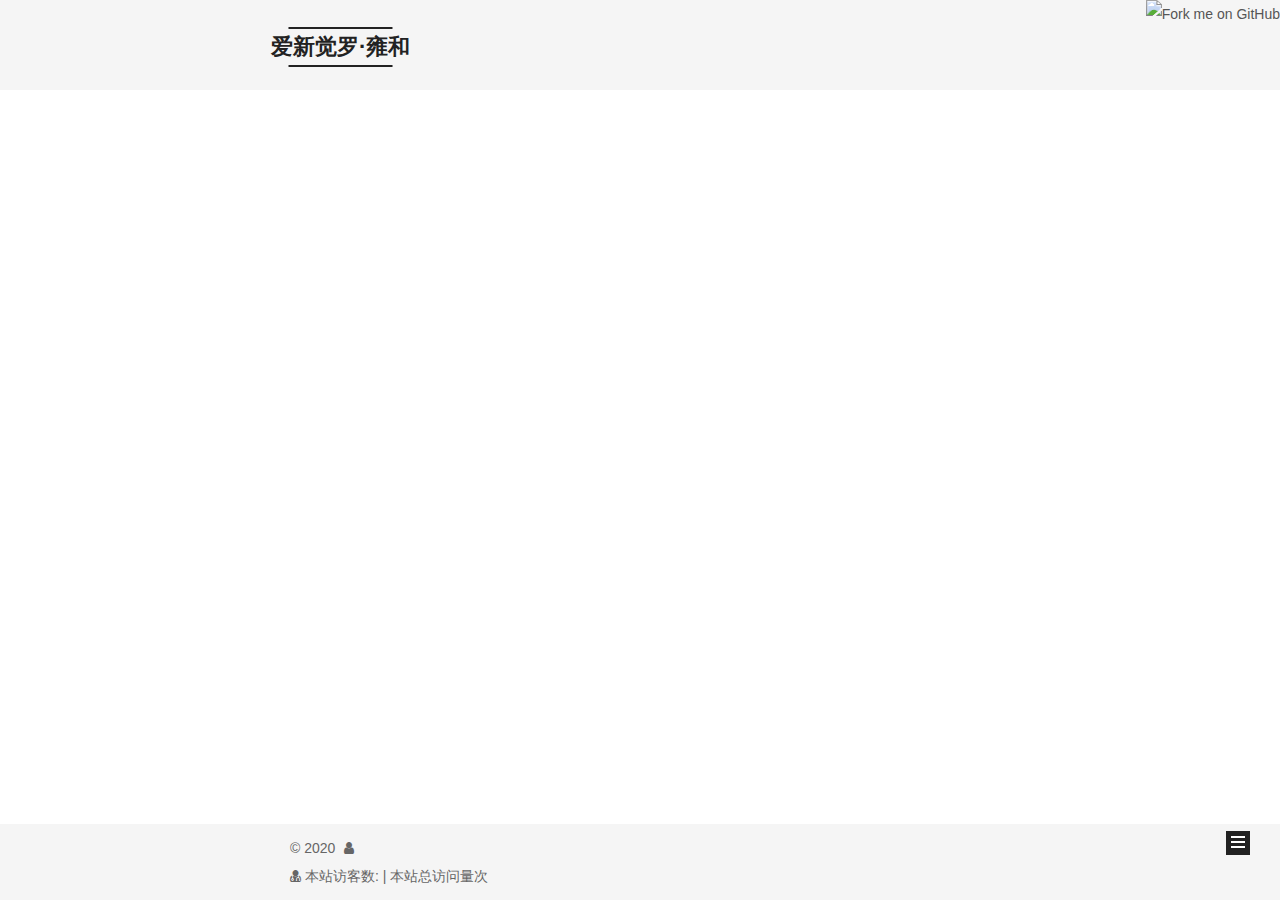
==== index.html @ 2c48d289 "Site updated: 2020-09-15 01:09:31" ====
<!DOCTYPE html>



  


<html class="theme-next mist use-motion" lang="zh-Hans">
<head>
  <meta charset="UTF-8"/>
<meta http-equiv="X-UA-Compatible" content="IE=edge" />
<meta name="viewport" content="width=device-width, initial-scale=1, maximum-scale=1"/>
<meta name="theme-color" content="#222">

<script src="//cdn.bootcss.com/pace/1.0.2/pace.min.js"></script>
<link href="//cdn.bootcss.com/pace/1.0.2/themes/pink/pace-theme-flash.css" rel="stylesheet">
<style>
    .pace .pace-progress {
        background: #1E92FB; /*进度条颜色*/
        height: 3px;
    }
    .pace .pace-progress-inner {
         box-shadow: 0 0 10px #1E92FB, 0 0 5px     #1E92FB; /*阴影颜色*/
    }
    .pace .pace-activity {
        border-top-color: #1E92FB;    /*上边框颜色*/
        border-left-color: #1E92FB;    /*左边框颜色*/
    }
</style>
<script>
    (function(){
        if(''){
            if (prompt('请输入文章密码') !== ''){
                alert('密码错误！');
                history.back();
            }
        }
    })();
</script>


  
  
    
    
  <script src="/lib/pace/pace.min.js?v=1.0.2"></script>
  <link href="/lib/pace/pace-theme-minimal.min.css?v=1.0.2" rel="stylesheet">







<meta http-equiv="Cache-Control" content="no-transform" />
<meta http-equiv="Cache-Control" content="no-siteapp" />















  <script>
  (function(i,s,o,g,r,a,m){i["DaoVoiceObject"]=r;i[r]=i[r]||function(){(i[r].q=i[r].q||[]).push(arguments)},i[r].l=1*new Date();a=s.createElement(o),m=s.getElementsByTagName(o)[0];a.async=1;a.src=g;a.charset="utf-8";m.parentNode.insertBefore(a,m)})(window,document,"script",('https:' == document.location.protocol ? 'https:' : 'http:') + "//widget.daovoice.io/widget/0f81ff2f.js","daovoice")
  daovoice('init', {
      app_id: ""
    });
  daovoice('update');
  </script>



  
  
  <link href="/lib/fancybox/source/jquery.fancybox.css?v=2.1.5" rel="stylesheet" type="text/css" />







<link href="/lib/font-awesome/css/font-awesome.min.css?v=4.6.2" rel="stylesheet" type="text/css" />

<link href="/css/main.css?v=5.1.4" rel="stylesheet" type="text/css" />


  <link rel="apple-touch-icon" sizes="180x180" href="/images/apple-touch-icon-next.png?v=5.1.4">


  <link rel="icon" type="image/png" sizes="32x32" href="/images/favicon-32x32-next.png?v=5.1.4">


  <link rel="icon" type="image/png" sizes="16x16" href="/images/favicon-16x16-next.png?v=5.1.4">


  <link rel="mask-icon" href="/images/logo.svg?v=5.1.4" color="#222">





  <meta name="keywords" content="Hexo, NexT" />





  <link rel="alternate" href="/atom.xml" title="爱新觉罗·雍和" type="application/atom+xml" />






<meta name="description" content="I can be scared, but I cannot be scared off.">
<meta property="og:type" content="website">
<meta property="og:title" content="爱新觉罗·雍和">
<meta property="og:url" content="https://yhpanic.github.io/index.html">
<meta property="og:site_name" content="爱新觉罗·雍和">
<meta property="og:description" content="I can be scared, but I cannot be scared off.">
<meta property="og:locale" content="zh-Hans">
<meta name="twitter:card" content="summary">
<meta name="twitter:title" content="爱新觉罗·雍和">
<meta name="twitter:description" content="I can be scared, but I cannot be scared off.">



<script type="text/javascript" id="hexo.configurations">
  var NexT = window.NexT || {};
  var CONFIG = {
    root: '/',
    scheme: 'Mist',
    version: '5.1.4',
    sidebar: {"position":"left","display":"post","offset":12,"b2t":false,"scrollpercent":false,"onmobile":false},
    fancybox: true,
    tabs: true,
    motion: {"enable":true,"async":false,"transition":{"post_block":"fadeIn","post_header":"slideDownIn","post_body":"slideDownIn","coll_header":"slideLeftIn","sidebar":"slideUpIn"}},
    duoshuo: {
      userId: '0',
      author: '博主'
    },
    algolia: {
      applicationID: '',
      apiKey: '',
      indexName: '',
      hits: {"per_page":10},
      labels: {"input_placeholder":"Search for Posts","hits_empty":"We didn't find any results for the search: ${query}","hits_stats":"${hits} results found in ${time} ms"}
    }
  };
</script>



  <link rel="canonical" href="https://yhpanic.github.io/"/>





  <title>爱新觉罗·雍和</title>
  








</head>

<body itemscope itemtype="http://schema.org/WebPage" lang="zh-Hans">

  
  
    
  

  <div class="container sidebar-position-left 
  page-home">
    <div class="headband"></div>

	<a href="https://github.com/jamesunvin"><img style="position: absolute; top: 0; right: 0; border: 0;" src="https://s3.amazonaws.com/github/ribbons/forkme_right_darkblue_121621.png" alt="Fork me on GitHub"></a>

    <header id="header" class="header" itemscope itemtype="http://schema.org/WPHeader">
      <div class="header-inner"><div class="site-brand-wrapper">
  <div class="site-meta ">
    

    <div class="custom-logo-site-title">
      <a href="/"  class="brand" rel="start">
        <span class="logo-line-before"><i></i></span>
        <span class="site-title">爱新觉罗·雍和</span>
        <span class="logo-line-after"><i></i></span>
      </a>
    </div>
      
        <p class="site-subtitle"></p>
      
  </div>

  <div class="site-nav-toggle">
    <button>
      <span class="btn-bar"></span>
      <span class="btn-bar"></span>
      <span class="btn-bar"></span>
    </button>
  </div>
</div>

<nav class="site-nav">
  

  
    <ul id="menu" class="menu">
      
        
        <li class="menu-item menu-item-home">
          <a href="/" rel="section">
            
              <i class="menu-item-icon fa fa-fw fa-home"></i> <br />
            
            首页
          </a>
        </li>
      
        
        <li class="menu-item menu-item-about">
          <a href="/about-me" rel="section">
            
              <i class="menu-item-icon fa fa-fw fa-user"></i> <br />
            
            关于
          </a>
        </li>
      
        
        <li class="menu-item menu-item-archives">
          <a href="/archives/" rel="section">
            
              <i class="menu-item-icon fa fa-fw fa-archive"></i> <br />
            
            归档
          </a>
        </li>
      

      
    </ul>
  

  
</nav>



 </div>
    </header>

    <main id="main" class="main">
      <div class="main-inner">
        <div class="content-wrap">
          <div id="content" class="content">
            
  <section id="posts" class="posts-expand">
    
      

  

  
  
  

  <article class="post post-type-normal" itemscope itemtype="http://schema.org/Article">
  
  
  
  <div class="post-block">
    <link itemprop="mainEntityOfPage" href="https://yhpanic.github.io/2018/12/14/golang中下划线的意义/">

    <span hidden itemprop="author" itemscope itemtype="http://schema.org/Person">
      <meta itemprop="name" content="">
      <meta itemprop="description" content="">
      <meta itemprop="image" content="/img/avatar.jpg">
    </span>

    <span hidden itemprop="publisher" itemscope itemtype="http://schema.org/Organization">
      <meta itemprop="name" content="爱新觉罗·雍和">
    </span>

    
      <header class="post-header">

        
        
          <h1 class="post-title" itemprop="name headline">
                
                <a class="post-title-link" href="/2018/12/14/golang中下划线的意义/" itemprop="url">golang中下划线的意义</a></h1>
        

        <div class="post-meta">
          <span class="post-time">
            
              <span class="post-meta-item-icon">
                <i class="fa fa-calendar-o"></i>
              </span>
              
                <span class="post-meta-item-text">发表于</span>
              
              <time title="创建于" itemprop="dateCreated datePublished" datetime="2018-12-14T15:37:31+08:00">
                2018-12-14
              </time>
            

            

            
          </span>

          

          
            
              <span class="post-comments-count">
                <span class="post-meta-divider">|</span>
                <span class="post-meta-item-icon">
                  <i class="fa fa-comment-o"></i>
                </span>
                <a href="/2018/12/14/golang中下划线的意义/#comments" itemprop="discussionUrl">
                  <span class="post-comments-count disqus-comment-count"
                        data-disqus-identifier="2018/12/14/golang中下划线的意义/" itemprop="commentCount"></span>
                </a>
              </span>
            
          

          
          

          

          

          

        </div>
      </header>
    

    
    
    
    <div class="post-body" itemprop="articleBody">

      
      

      
        
          <p>&#8194;&#8194;&#8194;在学习go语言的过程中，我们可能会遇到一些特殊的字符，比如”_“搞得一时之间摸不着的头脑，去**的,这是什么意思？怎么提上裤子就不认识了呢？？？这里咱们总结一下golang中下划线的3种用法。<br>
          <!--noindex-->
          <div class="post-button text-center">
            <a class="btn" href="/2018/12/14/golang中下划线的意义/#more" rel="contents">
              阅读全文 &raquo;
            </a>
          </div>
          <!--/noindex-->
        
      
    </div>
    
    
    

    

    

    

    <footer class="post-footer">
      

      

      

      
      
        <div class="post-eof"></div>
      
    </footer>
  </div>
  
  
  
  </article>


    
      

  

  
  
  

  <article class="post post-type-normal" itemscope itemtype="http://schema.org/Article">
  
  
  
  <div class="post-block">
    <link itemprop="mainEntityOfPage" href="https://yhpanic.github.io/2018/09/01/MicroService-1/">

    <span hidden itemprop="author" itemscope itemtype="http://schema.org/Person">
      <meta itemprop="name" content="">
      <meta itemprop="description" content="">
      <meta itemprop="image" content="/img/avatar.jpg">
    </span>

    <span hidden itemprop="publisher" itemscope itemtype="http://schema.org/Organization">
      <meta itemprop="name" content="爱新觉罗·雍和">
    </span>

    
      <header class="post-header">

        
        
          <h1 class="post-title" itemprop="name headline">
                
                <a class="post-title-link" href="/2018/09/01/MicroService-1/" itemprop="url">微服务简单实现</a></h1>
        

        <div class="post-meta">
          <span class="post-time">
            
              <span class="post-meta-item-icon">
                <i class="fa fa-calendar-o"></i>
              </span>
              
                <span class="post-meta-item-text">发表于</span>
              
              <time title="创建于" itemprop="dateCreated datePublished" datetime="2018-09-01T18:30:18+08:00">
                2018-09-01
              </time>
            

            

            
          </span>

          

          
            
              <span class="post-comments-count">
                <span class="post-meta-divider">|</span>
                <span class="post-meta-item-icon">
                  <i class="fa fa-comment-o"></i>
                </span>
                <a href="/2018/09/01/MicroService-1/#comments" itemprop="discussionUrl">
                  <span class="post-comments-count disqus-comment-count"
                        data-disqus-identifier="2018/09/01/MicroService-1/" itemprop="commentCount"></span>
                </a>
              </span>
            
          

          
          

          

          

          

        </div>
      </header>
    

    
    
    
    <div class="post-body" itemprop="articleBody">

      
      

      
        
          <p>&#8194;&#8194;&#8194;微服务，微小的服务，主要用于处理一个或是一组业务，独立运行，独立部署。相比于集成化的大而全的架构，他更加灵活，开发起来更加快捷，逻辑简单，结构清晰，更能体现出高内聚，松耦合的架构原则。
          <!--noindex-->
          <div class="post-button text-center">
            <a class="btn" href="/2018/09/01/MicroService-1/#more" rel="contents">
              阅读全文 &raquo;
            </a>
          </div>
          <!--/noindex-->
        
      
    </div>
    
    
    

    

    

    

    <footer class="post-footer">
      

      

      

      
      
        <div class="post-eof"></div>
      
    </footer>
  </div>
  
  
  
  </article>


    
  </section>

  


          </div>
          


          

        </div>
        
          
  
  <div class="sidebar-toggle">
    <div class="sidebar-toggle-line-wrap">
      <span class="sidebar-toggle-line sidebar-toggle-line-first"></span>
      <span class="sidebar-toggle-line sidebar-toggle-line-middle"></span>
      <span class="sidebar-toggle-line sidebar-toggle-line-last"></span>
    </div>
  </div>

  <aside id="sidebar" class="sidebar">
    
    <div class="sidebar-inner">

      
      <!-- Insert clustrmaps.com start -->
      <a href="https://clustrmaps.com/site/1bd3h"  title="Visit tracker"><img src="//www.clustrmaps.com/map_v2.png?d=PiFK_wyTZjD8HFpUwoVijSs30knUGUvvFXAQ2R6xVOU&cl=ffffff" /></a>

      

      <section class="site-overview-wrap sidebar-panel sidebar-panel-active">
        <div class="site-overview">
          <div class="site-author motion-element" itemprop="author" itemscope itemtype="http://schema.org/Person">
            
              <img class="site-author-image" itemprop="image"
                src="/img/avatar.jpg"
                alt="" />
            
              <p class="site-author-name" itemprop="name"></p>
              <p class="site-description motion-element" itemprop="description">I can be scared, but I cannot be scared off.</p>
          </div>

          <nav class="site-state motion-element">

            
              <div class="site-state-item site-state-posts">
              
                <a href="/archives/">
              
                  <span class="site-state-item-count">2</span>
                  <span class="site-state-item-name">日志</span>
                </a>
              </div>
            

            

            
              
              
              <div class="site-state-item site-state-tags">
                
                  <span class="site-state-item-count">2</span>
                  <span class="site-state-item-name">标签</span>
                
              </div>
            

          </nav>

          
            <div class="feed-link motion-element">
              <a href="/atom.xml" rel="alternate">
                <i class="fa fa-rss"></i>
                RSS
              </a>
            </div>
          

<iframe frameborder="no" border="0" marginwidth="0" marginheight="0" width=330 height=86 src="//music.163.com/outchain/player?type=2&id=31721697&auto=1&height=66"></iframe>
          
            <div class="links-of-author motion-element">
                
                  <span class="links-of-author-item">
                    <a href="https://github.com/yhpanic" target="_blank" title="GitHub">
                      
                        <i class="fa fa-fw fa-github"></i>GitHub</a>
                  </span>
                
                  <span class="links-of-author-item">
                    <a href="mailto:yhpanic@gmail.com" target="_blank" title="E-Mail">
                      
                        <i class="fa fa-fw fa-envelope"></i>E-Mail</a>
                  </span>
                
            </div>
          

          
          

          
          

          

        </div>
      </section>

      

      

    </div>
  </aside>


        
      </div>
    </main>

    <footer id="footer" class="footer">
      <div class="footer-inner">
        <script async src="https://busuanzi.ibruce.info/busuanzi/2.3/busuanzi.pure.mini.js"></script>
<div class="copyright">&copy; <span itemprop="copyrightYear">2020</span>
  <span class="with-love">
    <i class="fa fa-user"></i>
  </span>
  <span class="author" itemprop="copyrightHolder"></span>

  
</div>

<div class="powered-by">
<i class="fa fa-user-md"></i><span id="busuanzi_container_site_uv">
  本站访客数:<span id="busuanzi_value_site_uv"></span>
</span>|
<span id="busuanzi_container_site_pv">
  本站总访问量<span id="busuanzi_value_site_pv"></span>次
</span>
</div>
<!--

  <div class="powered-by">由 <a class="theme-link" target="_blank" href="https://hexo.io">Hexo</a> 强力驱动</div>



  <span class="post-meta-divider">|</span>



  <div class="theme-info">主题 &mdash; <a class="theme-link" target="_blank" href="https://github.com/iissnan/hexo-theme-next">NexT.Mist</a> v5.1.4</div>



-->

        







        
      </div>
    </footer>

    
      <div class="back-to-top">
        <i class="fa fa-arrow-up"></i>
        
      </div>
    

    

  </div>

  

<script type="text/javascript">
  if (Object.prototype.toString.call(window.Promise) !== '[object Function]') {
    window.Promise = null;
  }
</script>









  












  
  
    <script type="text/javascript" src="/lib/jquery/index.js?v=2.1.3"></script>
  

  
  
    <script type="text/javascript" src="/lib/fastclick/lib/fastclick.min.js?v=1.0.6"></script>
  

  
  
    <script type="text/javascript" src="/lib/jquery_lazyload/jquery.lazyload.js?v=1.9.7"></script>
  

  
  
    <script type="text/javascript" src="/lib/velocity/velocity.min.js?v=1.2.1"></script>
  

  
  
    <script type="text/javascript" src="/lib/velocity/velocity.ui.min.js?v=1.2.1"></script>
  

  
  
    <script type="text/javascript" src="/lib/fancybox/source/jquery.fancybox.pack.js?v=2.1.5"></script>
  


  


  <script type="text/javascript" src="/js/src/utils.js?v=5.1.4"></script>

  <script type="text/javascript" src="/js/src/motion.js?v=5.1.4"></script>



  
  

  

  


  <script type="text/javascript" src="/js/src/bootstrap.js?v=5.1.4"></script>



  


  

    
      <script id="dsq-count-scr" src="https://Sunvin.disqus.com/count.js" async></script>
    

    

  




	





  














  





  

  

  

  
  

  

  

  

  <script type="text/javascript" src="/js/src/love.js"></script>
<script src="/live2dw/lib/L2Dwidget.min.js?094cbace49a39548bed64abff5988b05"></script><script>L2Dwidget.init({"model":{"scale":1,"hHeadPos":0.5,"vHeadPos":0.618},"display":{"superSample":2,"width":150,"height":300,"position":"right","hOffset":0,"vOffset":-20},"mobile":{"show":true,"scale":0.5},"react":{"opacityDefault":0.7,"opacityOnHover":0.2},"log":false,"pluginJsPath":"lib/","pluginModelPath":"assets/","pluginRootPath":"live2dw/","tagMode":false});</script></body>
</html>
---- css/main.css ----
/* normalize.css v3.0.2 | MIT License | git.io/normalize */
html {
  font-family: sans-serif; /* 1 */
  -ms-text-size-adjust: 100%; /* 2 */
  -webkit-text-size-adjust: 100%; /* 2 */
}
body {
  margin: 0;
}
article,
aside,
details,
figcaption,
figure,
footer,
header,
hgroup,
main,
menu,
nav,
section,
summary {
  display: block;
}
audio,
canvas,
progress,
video {
  display: inline-block; /* 1 */
  vertical-align: baseline; /* 2 */
}
audio:not([controls]) {
  display: none;
  height: 0;
}
[hidden],
template {
  display: none;
}
a {
  background-color: transparent;
}
a:active,
a:hover {
  outline: 0;
}
abbr[title] {
  border-bottom: 1px dotted;
}
b,
strong {
  font-weight: bold;
}
dfn {
  font-style: italic;
}
h1 {
  font-size: 2em;
  margin: 0.67em 0;
}
mark {
  background: #ff0;
  color: #000;
}
small {
  font-size: 80%;
}
sub,
sup {
  font-size: 75%;
  line-height: 0;
  position: relative;
  vertical-align: baseline;
}
sup {
  top: -0.5em;
}
sub {
  bottom: -0.25em;
}
img {
  border: 0;
}
svg:not(:root) {
  overflow: hidden;
}
figure {
  margin: 1em 40px;
}
hr {
  -moz-box-sizing: content-box;
  box-sizing: content-box;
  height: 0;
}
pre {
  overflow: auto;
}
code,
kbd,
pre,
samp {
  font-family: monospace, monospace;
  font-size: 1em;
}
button,
input,
optgroup,
select,
textarea {
  color: inherit; /* 1 */
  font: inherit; /* 2 */
  margin: 0; /* 3 */
}
button {
  overflow: visible;
}
button,
select {
  text-transform: none;
}
button,
html input[type="button"],
input[type="reset"],
input[type="submit"] {
  -webkit-appearance: button; /* 2 */
  cursor: pointer; /* 3 */
}
button[disabled],
html input[disabled] {
  cursor: default;
}
button::-moz-focus-inner,
input::-moz-focus-inner {
  border: 0;
  padding: 0;
}
input {
  line-height: normal;
}
input[type="checkbox"],
input[type="radio"] {
  box-sizing: border-box; /* 1 */
  padding: 0; /* 2 */
}
input[type="number"]::-webkit-inner-spin-button,
input[type="number"]::-webkit-outer-spin-button {
  height: auto;
}
input[type="search"] {
  -webkit-appearance: textfield; /* 1 */
  -moz-box-sizing: content-box;
  -webkit-box-sizing: content-box; /* 2 */
  box-sizing: content-box;
}
input[type="search"]::-webkit-search-cancel-button,
input[type="search"]::-webkit-search-decoration {
  -webkit-appearance: none;
}
fieldset {
  border: 1px solid #c0c0c0;
  margin: 0 2px;
  padding: 0.35em 0.625em 0.75em;
}
legend {
  border: 0; /* 1 */
  padding: 0; /* 2 */
}
textarea {
  overflow: auto;
}
optgroup {
  font-weight: bold;
}
table {
  border-collapse: collapse;
  border-spacing: 0;
}
td,
th {
  padding: 0;
}
::selection {
  background: #262a30;
  color: #fff;
}
body {
  position: relative;
  font-family: 'Lato', "PingFang SC", "Microsoft YaHei", sans-serif;
  font-size: 14px;
  line-height: 2;
  color: #555;
  background: #fff;
}
@media (max-width: 767px) {
  body {
    padding-right: 0 !important;
  }
}
@media (min-width: 768px) and (max-width: 991px) {
  body {
    padding-right: 0 !important;
  }
}
@media (min-width: 1600px) {
  body {
    font-size: 16px;
  }
}
h1,
h2,
h3,
h4,
h5,
h6 {
  margin: 0;
  padding: 0;
  font-weight: bold;
  line-height: 1.5;
  font-family: 'Lato', "PingFang SC", "Microsoft YaHei", sans-serif;
}
h2,
h3,
h4,
h5,
h6 {
  margin: 20px 0 15px;
}
h1 {
  font-size: 24px;
}
@media (max-width: 767px) {
  h1 {
    font-size: 20px;
  }
}
h2 {
  font-size: 22px;
}
@media (max-width: 767px) {
  h2 {
    font-size: 18px;
  }
}
h3 {
  font-size: 20px;
}
@media (max-width: 767px) {
  h3 {
    font-size: 16px;
  }
}
h4 {
  font-size: 18px;
}
@media (max-width: 767px) {
  h4 {
    font-size: 14px;
  }
}
h5 {
  font-size: 16px;
}
@media (max-width: 767px) {
  h5 {
    font-size: 12px;
  }
}
h6 {
  font-size: 14px;
}
@media (max-width: 767px) {
  h6 {
    font-size: 10px;
  }
}
p {
  margin: 0 0 20px 0;
}
a {
  color: #555;
  text-decoration: none;
  outline: none;
  border-bottom: 1px solid #999;
  word-wrap: break-word;
}
a:hover {
  color: #222;
  border-bottom-color: #222;
}
blockquote {
  margin: 0;
  padding: 0;
}
img {
  display: block;
  margin: auto;
  max-width: 100%;
  height: auto;
}
hr {
  margin: 40px 0;
  height: 3px;
  border: none;
  background-color: #ddd;
  background-image: repeating-linear-gradient(-45deg, #fff, #fff 4px, transparent 4px, transparent 8px);
}
blockquote {
  padding: 0 15px;
  color: #666;
  border-left: 4px solid #ddd;
}
blockquote cite::before {
  content: "-";
  padding: 0 5px;
}
dt {
  font-weight: 700;
}
dd {
  margin: 0;
  padding: 0;
}
kbd {
  border: 1px solid #ccc;
  border-radius: 0.2em;
  box-shadow: 0.1em 0.1em 0.2em rgba(0,0,0,0.1);
  background-color: #f9f9f9;
  font-family: inherit;
  background-image: -webkit-linear-gradient(top, #eee, #fff, #eee);
  padding: 0.1em 0.3em;
  white-space: nowrap;
}
.text-left {
  text-align: left;
}
.text-center {
  text-align: center;
}
.text-right {
  text-align: right;
}
.text-justify {
  text-align: justify;
}
.text-nowrap {
  white-space: nowrap;
}
.text-lowercase {
  text-transform: lowercase;
}
.text-uppercase {
  text-transform: uppercase;
}
.text-capitalize {
  text-transform: capitalize;
}
.center-block {
  display: block;
  margin-left: auto;
  margin-right: auto;
}
.clearfix:before,
.clearfix:after {
  content: " ";
  display: table;
}
.clearfix:after {
  clear: both;
}
.pullquote {
  width: 45%;
}
.pullquote.left {
  float: left;
  margin-left: 5px;
  margin-right: 10px;
}
.pullquote.right {
  float: right;
  margin-left: 10px;
  margin-right: 5px;
}
.affix.affix.affix {
  position: fixed;
}
.translation {
  margin-top: -20px;
  font-size: 14px;
  color: #999;
}
.scrollbar-measure {
  width: 100px;
  height: 100px;
  overflow: scroll;
  position: absolute;
  top: -9999px;
}
.use-motion .motion-element {
  opacity: 0;
}
table {
  margin: 20px 0;
  width: 100%;
  border-collapse: collapse;
  border-spacing: 0;
  border: 1px solid #ddd;
  font-size: 14px;
  table-layout: fixed;
  word-wrap: break-all;
}
table>tbody>tr:nth-of-type(odd) {
  background-color: #f9f9f9;
}
table>tbody>tr:hover {
  background-color: #f5f5f5;
}
caption,
th,
td {
  padding: 8px;
  text-align: left;
  vertical-align: middle;
  font-weight: normal;
}
th,
td {
  border-bottom: 3px solid #ddd;
  border-right: 1px solid #eee;
}
th {
  padding-bottom: 10px;
  font-weight: 700;
}
td {
  border-bottom-width: 1px;
}
html,
body {
  height: 100%;
}
.container {
  position: relative;
  min-height: 100%;
}
.header-inner {
  margin: 0 auto;
  padding: 100px 0 70px;
  width: 700px;
}
@media (min-width: 1600px) {
  .container .header-inner {
    width: 900px;
  }
}
.main {
  padding-bottom: 150px;
}
.main-inner {
  margin: 0 auto;
  width: 700px;
}
@media (min-width: 1600px) {
  .container .main-inner {
    width: 900px;
  }
}
.footer {
  position: absolute;
  left: 0;
  bottom: 0;
  width: 100%;
  min-height: 50px;
}
.footer-inner {
  box-sizing: border-box;
  margin: 20px auto;
  width: 700px;
}
@media (min-width: 1600px) {
  .container .footer-inner {
    width: 900px;
  }
}
pre,
.highlight {
  overflow: auto;
  margin: 20px 0;
  padding: 0;
  font-size: 13px;
  color: #c5c8c6;
  background: #1d1f21;
  line-height: 1.6;
}
pre,
code {
  font-family: consolas, Menlo, "PingFang SC", "Microsoft YaHei", monospace;
}
code {
  padding: 2px 4px;
  word-wrap: break-word;
  color: #555;
  background: #eee;
  border-radius: 3px;
  font-size: 13px;
}
pre {
  padding: 10px;
}
pre code {
  padding: 0;
  color: #c5c8c6;
  background: none;
  text-shadow: none;
}
.highlight {
  border-radius: 1px;
}
.highlight pre {
  border: none;
  margin: 0;
  padding: 10px 0;
}
.highlight table {
  margin: 0;
  width: auto;
  border: none;
}
.highlight td {
  border: none;
  padding: 0;
}
.highlight figcaption {
  font-size: 1em;
  color: #c5c8c6;
  line-height: 1em;
  margin-bottom: 1em;
}
.highlight figcaption:before,
.highlight figcaption:after {
  content: " ";
  display: table;
}
.highlight figcaption:after {
  clear: both;
}
.highlight figcaption a {
  float: right;
  color: #c5c8c6;
}
.highlight figcaption a:hover {
  border-bottom-color: #c5c8c6;
}
.highlight .gutter pre {
  padding-left: 10px;
  padding-right: 10px;
  color: #888f96;
  text-align: right;
  background-color: #000;
}
.highlight .code pre {
  width: 100%;
  padding-left: 10px;
  padding-right: 10px;
  background-color: #1d1f21;
}
.highlight .line {
  height: 20px;
}
.gutter {
  -webkit-user-select: none;
  -moz-user-select: none;
  -ms-user-select: none;
  user-select: none;
}
.gist table {
  width: auto;
}
.gist table td {
  border: none;
}
pre .deletion {
  background: #008000;
}
pre .addition {
  background: #800000;
}
pre .meta {
  color: #b294bb;
}
pre .comment {
  color: #969896;
}
pre .variable,
pre .attribute,
pre .tag,
pre .regexp,
pre .ruby .constant,
pre .xml .tag .title,
pre .xml .pi,
pre .xml .doctype,
pre .html .doctype,
pre .css .id,
pre .css .class,
pre .css .pseudo {
  color: #c66;
}
pre .number,
pre .preprocessor,
pre .built_in,
pre .literal,
pre .params,
pre .constant,
pre .command {
  color: #de935f;
}
pre .ruby .class .title,
pre .css .rules .attribute,
pre .string,
pre .value,
pre .inheritance,
pre .header,
pre .ruby .symbol,
pre .xml .cdata,
pre .special,
pre .number,
pre .formula {
  color: #b5bd68;
}
pre .title,
pre .css .hexcolor {
  color: #8abeb7;
}
pre .function,
pre .python .decorator,
pre .python .title,
pre .ruby .function .title,
pre .ruby .title .keyword,
pre .perl .sub,
pre .javascript .title,
pre .coffeescript .title {
  color: #81a2be;
}
pre .keyword,
pre .javascript .function {
  color: #b294bb;
}
.full-image.full-image.full-image.full-image {
  border: none;
  max-width: 100%;
  width: auto;
  margin: 20px auto 25px;
}
@media (min-width: 992px) {
  .full-image.full-image.full-image.full-image {
    max-width: none;
    width: 110%;
    margin: 25px -5%;
  }
}
.blockquote-center,
.page-home .post-type-quote blockquote,
.page-post-detail .post-type-quote blockquote {
  position: relative;
  margin: 40px 0;
  padding: 0;
  border-left: none;
  text-align: center;
}
.blockquote-center::before,
.page-home .post-type-quote blockquote::before,
.page-post-detail .post-type-quote blockquote::before,
.blockquote-center::after,
.page-home .post-type-quote blockquote::after,
.page-post-detail .post-type-quote blockquote::after {
  position: absolute;
  content: ' ';
  display: block;
  width: 100%;
  height: 24px;
  opacity: 0.2;
  background-repeat: no-repeat;
  background-position: 0 -6px;
  background-size: 22px 22px;
}
.blockquote-center::before,
.page-home .post-type-quote blockquote::before,
.page-post-detail .post-type-quote blockquote::before {
  top: -20px;
  background-image: url("../images/quote-l.svg");
  border-top: 1px solid #ccc;
}
.blockquote-center::after,
.page-home .post-type-quote blockquote::after,
.page-post-detail .post-type-quote blockquote::after {
  bottom: -20px;
  background-image: url("../images/quote-r.svg");
  border-bottom: 1px solid #ccc;
  background-position: 100% 8px;
}
.blockquote-center p,
.page-home .post-type-quote blockquote p,
.page-post-detail .post-type-quote blockquote p,
.blockquote-center div,
.page-home .post-type-quote blockquote div,
.page-post-detail .post-type-quote blockquote div {
  text-align: center;
}
.post .post-body .group-picture img {
  box-sizing: border-box;
  padding: 0 3px;
  border: none;
}
.post .group-picture-row {
  overflow: hidden;
  margin-top: 6px;
}
.post .group-picture-row:first-child {
  margin-top: 0;
}
.post .group-picture-column {
  float: left;
}
.page-post-detail .post-body .group-picture-column {
  float: none;
  margin-top: 10px;
  width: auto !important;
}
.page-post-detail .post-body .group-picture-column img {
  margin: 0 auto;
}
.page-archive .group-picture-container {
  overflow: hidden;
}
.page-archive .group-picture-row {
  float: left;
}
.page-archive .group-picture-row:first-child {
  margin-top: 6px;
}
.page-archive .group-picture-column {
  max-width: 150px;
  max-height: 150px;
}
.post-body .note {
  position: relative;
  padding: 15px;
  margin-bottom: 20px;
  border: 1px solid #eee;
  border-left-width: 5px;
  border-radius: 3px;
}
.post-body .note h2,
.post-body .note h3,
.post-body .note h4,
.post-body .note h5,
.post-body .note h6 {
  margin-top: 0;
  margin-bottom: 0;
  border-bottom: initial;
  padding-top: 0 !important;
}
.post-body .note p:first-child,
.post-body .note ul:first-child,
.post-body .note ol:first-child,
.post-body .note table:first-child,
.post-body .note pre:first-child,
.post-body .note blockquote:first-child {
  margin-top: 0;
}
.post-body .note p:last-child,
.post-body .note ul:last-child,
.post-body .note ol:last-child,
.post-body .note table:last-child,
.post-body .note pre:last-child,
.post-body .note blockquote:last-child {
  margin-bottom: 0;
}
.post-body .note.default {
  border-left-color: #777;
}
.post-body .note.default h2,
.post-body .note.default h3,
.post-body .note.default h4,
.post-body .note.default h5,
.post-body .note.default h6 {
  color: #777;
}
.post-body .note.primary {
  border-left-color: #6f42c1;
}
.post-body .note.primary h2,
.post-body .note.primary h3,
.post-body .note.primary h4,
.post-body .note.primary h5,
.post-body .note.primary h6 {
  color: #6f42c1;
}
.post-body .note.info {
  border-left-color: #428bca;
}
.post-body .note.info h2,
.post-body .note.info h3,
.post-body .note.info h4,
.post-body .note.info h5,
.post-body .note.info h6 {
  color: #428bca;
}
.post-body .note.success {
  border-left-color: #5cb85c;
}
.post-body .note.success h2,
.post-body .note.success h3,
.post-body .note.success h4,
.post-body .note.success h5,
.post-body .note.success h6 {
  color: #5cb85c;
}
.post-body .note.warning {
  border-left-color: #f0ad4e;
}
.post-body .note.warning h2,
.post-body .note.warning h3,
.post-body .note.warning h4,
.post-body .note.warning h5,
.post-body .note.warning h6 {
  color: #f0ad4e;
}
.post-body .note.danger {
  border-left-color: #d9534f;
}
.post-body .note.danger h2,
.post-body .note.danger h3,
.post-body .note.danger h4,
.post-body .note.danger h5,
.post-body .note.danger h6 {
  color: #d9534f;
}
.post-body .label {
  display: inline;
  padding: 0 2px;
  white-space: nowrap;
}
.post-body .label.default {
  background-color: #f0f0f0;
}
.post-body .label.primary {
  background-color: #efe6f7;
}
.post-body .label.info {
  background-color: #e5f2f8;
}
.post-body .label.success {
  background-color: #e7f4e9;
}
.post-body .label.warning {
  background-color: #fcf6e1;
}
.post-body .label.danger {
  background-color: #fae8eb;
}
.post-body .tabs {
  position: relative;
  display: block;
  margin-bottom: 20px;
  padding-top: 10px;
}
.post-body .tabs ul.nav-tabs {
  margin: 0;
  padding: 0;
  display: flex;
  margin-bottom: -1px;
}
@media (max-width: 413px) {
  .post-body .tabs ul.nav-tabs {
    display: block;
    margin-bottom: 5px;
  }
}
.post-body .tabs ul.nav-tabs li.tab {
  list-style-type: none !important;
  margin: 0 0.25em 0 0;
  border-top: 3px solid transparent;
  border-left: 1px solid transparent;
  border-right: 1px solid transparent;
}
@media (max-width: 413px) {
  .post-body .tabs ul.nav-tabs li.tab {
    margin: initial;
    border-top: 1px solid transparent;
    border-left: 3px solid transparent;
    border-right: 1px solid transparent;
    border-bottom: 1px solid transparent;
  }
}
.post-body .tabs ul.nav-tabs li.tab a {
  outline: 0;
  border-bottom: initial;
  display: block;
  line-height: 1.8em;
  padding: 0.25em 0.75em;
  transition-duration: 0.2s;
  transition-timing-function: ease-out;
  transition-delay: 0s;
}
.post-body .tabs ul.nav-tabs li.tab a i {
  width: 1.285714285714286em;
}
.post-body .tabs ul.nav-tabs li.tab.active {
  border-top: 3px solid #fc6423;
  border-left: 1px solid #ddd;
  border-right: 1px solid #ddd;
  background-color: #fff;
}
@media (max-width: 413px) {
  .post-body .tabs ul.nav-tabs li.tab.active {
    border-top: 1px solid #ddd;
    border-left: 3px solid #fc6423;
    border-right: 1px solid #ddd;
    border-bottom: 1px solid #ddd;
  }
}
.post-body .tabs ul.nav-tabs li.tab.active a {
  cursor: default;
  color: #555;
}
.post-body .tabs .tab-content {
  background-color: #fff;
}
.post-body .tabs .tab-content .tab-pane {
  border: 1px solid #ddd;
  padding: 20px 20px 0 20px;
}
.post-body .tabs .tab-content .tab-pane:not(.active) {
  display: none !important;
}
.post-body .tabs .tab-content .tab-pane.active {
  display: block !important;
}
.btn {
  display: inline-block;
  padding: 0 20px;
  font-size: 14px;
  color: #555;
  background: transparent;
  border: 2px solid #222;
  text-decoration: none;
  border-radius: 0;
  transition-property: background-color;
  transition-duration: 0.2s;
  transition-timing-function: ease-in-out;
  transition-delay: 0s;
  line-height: 2;
}
.btn:hover {
  border-color: #222;
  color: #222;
  background: #fff;
}
.btn +.btn {
  margin: 0 0 8px 8px;
}
.btn .fa-fw {
  width: 1.285714285714286em;
  text-align: left;
}
.btn-bar {
  display: block;
  width: 22px;
  height: 2px;
  background: #555;
  border-radius: 1px;
}
.btn-bar+.btn-bar {
  margin-top: 4px;
}
.pagination {
  margin: 120px 0 40px;
  text-align: center;
  border-top: 1px solid #eee;
}
.page-number-basic,
.pagination .prev,
.pagination .next,
.pagination .page-number,
.pagination .space {
  display: inline-block;
  position: relative;
  top: -1px;
  margin: 0 10px;
  padding: 0 11px;
}
@media (max-width: 767px) {
  .page-number-basic,
  .pagination .prev,
  .pagination .next,
  .pagination .page-number,
  .pagination .space {
    margin: 0 5px;
  }
}
.pagination .prev,
.pagination .next,
.pagination .page-number {
  border-bottom: 0;
  border-top: 1px solid #eee;
  transition-property: border-color;
  transition-duration: 0.2s;
  transition-timing-function: ease-in-out;
  transition-delay: 0s;
}
.pagination .prev:hover,
.pagination .next:hover,
.pagination .page-number:hover {
  border-top-color: #222;
}
.pagination .space {
  padding: 0;
  margin: 0;
}
.pagination .prev {
  margin-left: 0;
}
.pagination .next {
  margin-right: 0;
}
.pagination .page-number.current {
  color: #fff;
  background: #ccc;
  border-top-color: #ccc;
}
@media (max-width: 767px) {
  .pagination {
    border-top: none;
  }
  .pagination .prev,
  .pagination .next,
  .pagination .page-number {
    margin-bottom: 10px;
    border-top: 0;
    border-bottom: 1px solid #eee;
    padding: 0 10px;
  }
  .pagination .prev:hover,
  .pagination .next:hover,
  .pagination .page-number:hover {
    border-bottom-color: #222;
  }
}
.comments {
  margin: 60px 20px 0;
}
.tag-cloud {
  text-align: center;
}
.tag-cloud a {
  display: inline-block;
  margin: 10px;
}
.back-to-top {
  box-sizing: border-box;
  position: fixed;
  bottom: -100px;
  right: 30px;
  z-index: 1050;
  padding: 0 6px;
  width: 24px;
  background: #222;
  font-size: 12px;
  opacity: 1;
  color: #fff;
  cursor: pointer;
  text-align: center;
  -webkit-transform: translateZ(0);
  transition-property: bottom;
  transition-duration: 0.2s;
  transition-timing-function: ease-in-out;
  transition-delay: 0s;
}
@media (min-width: 768px) and (max-width: 991px) {
  .back-to-top {
    display: none !important;
  }
}
@media (max-width: 767px) {
  .back-to-top {
    display: none !important;
  }
}
.back-to-top.back-to-top-on {
  bottom: 19px;
}
.header {
  background: transparent;
}
.header-inner {
  position: relative;
}
.headband {
  height: 3px;
  background: #222;
}
.site-meta {
  margin: 0;
  text-align: left;
}
@media (max-width: 767px) {
  .site-meta {
    text-align: center;
  }
}
.brand {
  position: relative;
  display: inline-block;
  padding: 0 40px;
  color: #222;
  background: #222;
  border-bottom: none;
}
.brand:hover {
  color: #222;
}
.logo {
  display: inline-block;
  margin-right: 5px;
  line-height: 36px;
  vertical-align: top;
}
.site-title {
  display: inline-block;
  vertical-align: top;
  line-height: 36px;
  font-size: 20px;
  font-weight: normal;
  font-family: 'Lato', "PingFang SC", "Microsoft YaHei", sans-serif;
}
.site-subtitle {
  margin-top: 10px;
  font-size: 13px;
  color: #999;
}
.use-motion .brand {
  opacity: 0;
}
.use-motion .logo,
.use-motion .site-title,
.use-motion .site-subtitle {
  opacity: 0;
  position: relative;
  top: -10px;
}
.site-nav-toggle {
  display: none;
  position: absolute;
  top: 10px;
  left: 10px;
}
@media (max-width: 767px) {
  .site-nav-toggle {
    display: block;
  }
}
.site-nav-toggle button {
  margin-top: 2px;
  padding: 9px 10px;
  background: transparent;
  border: none;
}
@media (max-width: 767px) {
  .site-nav {
    display: none;
    margin: 0 -10px;
    padding: 0 10px;
    clear: both;
    border-top: 1px solid #ddd;
  }
}
@media (min-width: 768px) and (max-width: 991px) {
  .site-nav {
    display: block !important;
  }
}
@media (min-width: 992px) {
  .site-nav {
    display: block !important;
  }
}
.menu {
  margin-top: 20px;
  padding-left: 0;
  text-align: center;
}
.menu .menu-item {
  display: inline-block;
  margin: 0 10px;
  list-style: none;
}
@media screen and (max-width: 767px) {
  .menu .menu-item {
    margin-top: 10px;
  }
}
.menu .menu-item a {
  display: block;
  font-size: 13px;
  line-height: inherit;
  border-bottom: 1px solid transparent;
  transition-property: border-color;
  transition-duration: 0.2s;
  transition-timing-function: ease-in-out;
  transition-delay: 0s;
}
.menu .menu-item a:hover {
  border-bottom-color: #222;
}
.menu .menu-item .fa {
  margin-right: 5px;
}
.use-motion .menu-item {
  opacity: 0;
}
.post-body {
  font-family: 'Lato', "PingFang SC", "Microsoft YaHei", sans-serif;
}
@media (max-width: 767px) {
  .post-body {
    word-break: break-word;
  }
}
.post-body .fancybox img {
  display: block !important;
  margin: 0 auto;
  cursor: pointer;
  cursor: zoom-in;
  cursor: -webkit-zoom-in;
}
.post-body .image-caption,
.post-body .figure .caption {
  margin: -20px auto 15px;
  text-align: center;
  font-size: 14px;
  color: #999;
  font-weight: bold;
  line-height: 1;
}
.post-sticky-flag {
  display: inline-block;
  font-size: 16px;
  -ms-transform: rotate(30deg);
  -webkit-transform: rotate(30deg);
  -moz-transform: rotate(30deg);
  -ms-transform: rotate(30deg);
  -o-transform: rotate(30deg);
  transform: rotate(30deg);
}
.use-motion .post-block,
.use-motion .pagination,
.use-motion .comments {
  opacity: 0;
}
.use-motion .post-header {
  opacity: 0;
}
.use-motion .post-body {
  opacity: 0;
}
.use-motion .collection-title {
  opacity: 0;
}
.posts-expand {
  padding-top: 40px;
}
@media (max-width: 767px) {
  .posts-expand {
    margin: 0 20px;
  }
  .post-body pre .gutter pre {
    padding-right: 10px;
  }
  .post-body .highlight {
    margin-left: 0px;
    margin-right: 0px;
    padding: 0;
  }
  .post-body .highlight .gutter pre {
    padding-right: 10px;
  }
}
@media (min-width: 992px) {
  .posts-expand .post-body {
    text-align: justify;
  }
}
.posts-expand .post-body h2,
.posts-expand .post-body h3,
.posts-expand .post-body h4,
.posts-expand .post-body h5,
.posts-expand .post-body h6 {
  padding-top: 10px;
}
.posts-expand .post-body h2 .header-anchor,
.posts-expand .post-body h3 .header-anchor,
.posts-expand .post-body h4 .header-anchor,
.posts-expand .post-body h5 .header-anchor,
.posts-expand .post-body h6 .header-anchor {
  float: right;
  margin-left: 10px;
  color: #ccc;
  border-bottom-style: none;
  visibility: hidden;
}
.posts-expand .post-body h2 .header-anchor:hover,
.posts-expand .post-body h3 .header-anchor:hover,
.posts-expand .post-body h4 .header-anchor:hover,
.posts-expand .post-body h5 .header-anchor:hover,
.posts-expand .post-body h6 .header-anchor:hover {
  color: inherit;
}
.posts-expand .post-body h2:hover .header-anchor,
.posts-expand .post-body h3:hover .header-anchor,
.posts-expand .post-body h4:hover .header-anchor,
.posts-expand .post-body h5:hover .header-anchor,
.posts-expand .post-body h6:hover .header-anchor {
  visibility: visible;
}
.posts-expand .post-body ul li {
  list-style: circle;
}
.posts-expand .post-body img {
  box-sizing: border-box;
  margin: auto;
  padding: 3px;
  border: 1px solid #ddd;
}
.posts-expand .post-body .fancybox img {
  margin: 0 auto 25px;
}
@media (max-width: 767px) {
  .posts-collapse {
    margin: 0 20px;
  }
  .posts-collapse .post-title,
  .posts-collapse .post-meta {
    display: block;
    width: auto;
    text-align: left;
  }
}
.posts-collapse {
  position: relative;
  z-index: 1010;
  margin-left: 0;
}
.posts-collapse::after {
  content: " ";
  position: absolute;
  top: 20px;
  left: 0;
  margin-left: -2px;
  width: 4px;
  height: 100%;
  background: #f5f5f5;
  z-index: -1;
}
@media (max-width: 767px) {
  .posts-collapse {
    margin: 0 20px;
  }
}
.posts-collapse .collection-title {
  position: relative;
  margin: 60px 0;
}
.posts-collapse .collection-title h1,
.posts-collapse .collection-title h2 {
  margin-left: 20px;
}
.posts-collapse .collection-title small {
  color: #bbb;
  margin-left: 5px;
}
.posts-collapse .collection-title::before {
  content: " ";
  position: absolute;
  left: 0;
  top: 50%;
  margin-left: -4px;
  margin-top: -4px;
  width: 8px;
  height: 8px;
  background: #bbb;
  border-radius: 50%;
}
.posts-collapse .post {
  margin: 30px 0;
}
.posts-collapse .post-header {
  position: relative;
  transition-duration: 0.2s;
  transition-timing-function: ease-in-out;
  transition-delay: 0s;
  transition-property: border;
  border-bottom: 1px dashed #ccc;
}
.posts-collapse .post-header::before {
  content: " ";
  position: absolute;
  left: 0;
  top: 12px;
  width: 6px;
  height: 6px;
  margin-left: -4px;
  background: #bbb;
  border-radius: 50%;
  border: 1px solid #fff;
  transition-duration: 0.2s;
  transition-timing-function: ease-in-out;
  transition-delay: 0s;
  transition-property: background;
}
.posts-collapse .post-header:hover {
  border-bottom-color: #666;
}
.posts-collapse .post-header:hover::before {
  background: #222;
}
.posts-collapse .post-meta {
  position: absolute;
  font-size: 12px;
  left: 20px;
  top: 5px;
}
.posts-collapse .post-comments-count {
  display: none;
}
.posts-collapse .post-title {
  margin-left: 60px;
  font-size: 16px;
  font-weight: normal;
  line-height: inherit;
}
.posts-collapse .post-title::after {
  margin-left: 3px;
  opacity: 0.6;
}
.posts-collapse .post-title a {
  color: #666;
  border-bottom: none;
}
.page-home .post-type-quote .post-header,
.page-post-detail .post-type-quote .post-header,
.page-home .post-type-quote .post-tags,
.page-post-detail .post-type-quote .post-tags {
  display: none;
}
.posts-expand .post-title {
  text-align: center;
  word-break: break-word;
  font-weight: 400;
}
.posts-expand .post-title-link {
  display: inline-block;
  position: relative;
  color: #555;
  border-bottom: none;
  line-height: 1.2;
  vertical-align: top;
}
.posts-expand .post-title-link::before {
  content: "";
  position: absolute;
  width: 100%;
  height: 2px;
  bottom: 0;
  left: 0;
  background-color: #000;
  visibility: hidden;
  -webkit-transform: scaleX(0);
  -moz-transform: scaleX(0);
  -ms-transform: scaleX(0);
  -o-transform: scaleX(0);
  transform: scaleX(0);
  transition-duration: 0.2s;
  transition-timing-function: ease-in-out;
  transition-delay: 0s;
}
.posts-expand .post-title-link:hover::before {
  visibility: visible;
  -webkit-transform: scaleX(1);
  -moz-transform: scaleX(1);
  -ms-transform: scaleX(1);
  -o-transform: scaleX(1);
  transform: scaleX(1);
}
.posts-expand .post-title-link .fa {
  font-size: 16px;
}
.posts-expand .post-meta {
  margin: 3px 0 60px 0;
  color: #999;
  font-family: 'Lato', "PingFang SC", "Microsoft YaHei", sans-serif;
  font-size: 12px;
  text-align: center;
}
.posts-expand .post-meta .post-category-list {
  display: inline-block;
  margin: 0;
  padding: 3px;
}
.posts-expand .post-meta .post-category-list-link {
  color: #999;
}
.posts-expand .post-meta .post-description {
  font-size: 14px;
  margin-top: 2px;
}
.post-meta-divider {
  margin: 0 0.5em;
}
.post-meta-item-icon {
  margin-right: 3px;
}
@media (min-width: 768px) and (max-width: 991px) {
  .post-meta-item-icon {
    display: inline-block;
  }
}
@media (max-width: 767px) {
  .post-meta-item-icon {
    display: inline-block;
  }
}
@media (min-width: 768px) and (max-width: 991px) {
  .post-meta-item-text {
    display: none;
  }
}
@media (max-width: 767px) {
  .post-meta-item-text {
    display: none;
  }
}
@media (max-width: 767px) {
  .posts-expand .post-comments-count {
    display: none;
  }
}
.post-button {
  margin-top: 40px;
}
.posts-expand .post-tags {
  margin-top: 40px;
  text-align: center;
}
.posts-expand .post-tags a {
  display: inline-block;
  margin-right: 10px;
  font-size: 13px;
}
.post-nav {
  display: table;
  margin-top: 15px;
  width: 100%;
  border-top: 1px solid #eee;
}
.post-nav-divider {
  display: table-cell;
  width: 10%;
}
.post-nav-item {
  display: table-cell;
  padding: 10px 0 0 0;
  width: 45%;
  vertical-align: top;
}
.post-nav-item a {
  position: relative;
  display: block;
  line-height: 25px;
  font-size: 14px;
  color: #555;
  border-bottom: none;
}
.post-nav-item a:hover {
  color: #222;
  border-bottom: none;
}
.post-nav-item a:active {
  top: 2px;
}
.post-nav-item .fa {
  position: absolute;
  top: 8px;
  left: 0;
  font-size: 12px;
}
.post-nav-next a {
  padding-left: 15px;
}
.post-nav-prev {
  text-align: right;
}
.post-nav-prev a {
  padding-right: 15px;
}
.post-nav-prev .fa {
  right: 0;
  left: auto;
}
.posts-expand .post-eof {
  display: block;
  margin: 80px auto 60px;
  width: 8%;
  height: 1px;
  background: #ccc;
  text-align: center;
}
.post:last-child .post-eof.post-eof.post-eof {
  display: none;
}
.post-gallery {
  display: table;
  table-layout: fixed;
  width: 100%;
  border-collapse: separate;
}
.post-gallery-row {
  display: table-row;
}
.post-gallery .post-gallery-img {
  display: table-cell;
  text-align: center;
  vertical-align: middle;
  border: none;
}
.post-gallery .post-gallery-img img {
  max-width: 100%;
  max-height: 100%;
  border: none;
}
.fancybox-close,
.fancybox-close:hover {
  border: none;
}
.rtl.post-body p,
.rtl.post-body a,
.rtl.post-body h1,
.rtl.post-body h2,
.rtl.post-body h3,
.rtl.post-body h4,
.rtl.post-body h5,
.rtl.post-body h6,
.rtl.post-body li,
.rtl.post-body ul,
.rtl.post-body ol {
  direction: rtl;
  font-family: UKIJ Ekran;
}
.rtl.post-title {
  font-family: UKIJ Ekran;
}
.sidebar {
  position: fixed;
  right: 0;
  top: 0;
  bottom: 0;
  width: 0;
  z-index: 1040;
  box-shadow: inset 0 2px 6px #000;
  background: #222;
  -webkit-transform: translateZ(0);
}
.sidebar a {
  color: #999;
  border-bottom-color: #555;
}
.sidebar a:hover {
  color: #eee;
}
@media (min-width: 768px) and (max-width: 991px) {
  .sidebar {
    display: none !important;
  }
}
@media (max-width: 767px) {
  .sidebar {
    display: none !important;
  }
}
.sidebar-inner {
  position: relative;
  padding: 20px 10px;
  color: #999;
  text-align: center;
}
.site-overview-wrap {
  overflow: hidden;
}
.site-overview {
  overflow-y: auto;
  overflow-x: hidden;
}
.sidebar-toggle {
  position: fixed;
  right: 30px;
  bottom: 45px;
  width: 14px;
  height: 14px;
  padding: 5px;
  background: #222;
  line-height: 0;
  z-index: 1050;
  cursor: pointer;
  -webkit-transform: translateZ(0);
}
@media (min-width: 768px) and (max-width: 991px) {
  .sidebar-toggle {
    display: none !important;
  }
}
@media (max-width: 767px) {
  .sidebar-toggle {
    display: none !important;
  }
}
.sidebar-toggle-line {
  position: relative;
  display: inline-block;
  vertical-align: top;
  height: 2px;
  width: 100%;
  background: #fff;
  margin-top: 3px;
}
.sidebar-toggle-line:first-child {
  margin-top: 0;
}
.site-author-image {
  display: block;
  margin: 0 auto;
  padding: 2px;
  max-width: 96px;
  height: auto;
  border: 2px solid #333;
}
.site-author-name {
  margin: 5px 0 0;
  text-align: center;
  color: #f5f5f5;
  font-weight: normal;
}
.site-description {
  margin-top: 5px;
  text-align: center;
  font-size: 14px;
  color: #999;
}
.site-state {
  overflow: hidden;
  line-height: 1.4;
  white-space: nowrap;
  text-align: center;
}
.site-state-item {
  display: inline-block;
  padding: 0 15px;
  border-left: 1px solid #333;
}
.site-state-item:first-child {
  border-left: none;
}
.site-state-item a {
  border-bottom: none;
}
.site-state-item-count {
  display: block;
  text-align: center;
  color: inherit;
  font-weight: 600;
  font-size: 18px;
}
.site-state-item-name {
  font-size: 13px;
  color: inherit;
}
.feed-link {
  margin-top: 20px;
}
.feed-link a {
  display: inline-block;
  padding: 0 15px;
  color: #fc6423;
  border: 1px solid #fc6423;
  border-radius: 4px;
}
.feed-link a i {
  color: #fc6423;
  font-size: 14px;
}
.feed-link a:hover {
  color: #fff;
  background: #fc6423;
}
.feed-link a:hover i {
  color: #fff;
}
.links-of-author {
  margin-top: 20px;
}
.links-of-author a {
  display: inline-block;
  vertical-align: middle;
  margin-right: 10px;
  margin-bottom: 10px;
  border-bottom-color: #555;
  font-size: 13px;
}
.links-of-author a:before {
  display: inline-block;
  vertical-align: middle;
  margin-right: 3px;
  content: " ";
  width: 4px;
  height: 4px;
  border-radius: 50%;
  background: #b50150;
}
.links-of-blogroll {
  font-size: 13px;
}
.links-of-blogroll-title {
  margin-top: 20px;
  font-size: 14px;
  font-weight: 600;
}
.links-of-blogroll-list {
  margin: 0;
  padding: 0;
  list-style: none;
}
.links-of-blogroll-item {
  padding: 2px 10px;
}
.links-of-blogroll-item a {
  max-width: 280px;
  box-sizing: border-box;
  display: inline-block;
  overflow: hidden;
  white-space: nowrap;
  text-overflow: ellipsis;
}
.sidebar-nav {
  margin: 0 0 20px;
  padding-left: 0;
}
.sidebar-nav li {
  display: inline-block;
  cursor: pointer;
  border-bottom: 1px solid transparent;
  font-size: 14px;
  color: #555;
}
.sidebar-nav li:hover {
  color: #f5f5f5;
}
.page-post-detail .sidebar-nav-toc {
  padding: 0 5px;
}
.page-post-detail .sidebar-nav-overview {
  margin-left: 10px;
}
.sidebar-nav .sidebar-nav-active {
  color: #87daff;
  border-bottom-color: #87daff;
}
.sidebar-nav .sidebar-nav-active:hover {
  color: #87daff;
}
.sidebar-panel {
  display: none;
}
.sidebar-panel-active {
  display: block;
}
.post-toc-empty {
  font-size: 14px;
  color: #666;
}
.post-toc-wrap {
  overflow: hidden;
}
.post-toc {
  overflow: auto;
}
.post-toc ol {
  margin: 0;
  padding: 0 2px 5px 10px;
  text-align: left;
  list-style: none;
  font-size: 14px;
}
.post-toc ol > ol {
  padding-left: 0;
}
.post-toc ol a {
  transition-duration: 0.2s;
  transition-timing-function: ease-in-out;
  transition-delay: 0s;
  transition-property: all;
  color: #999;
  border-bottom-color: #555;
}
.post-toc ol a:hover {
  color: #ccc;
  border-bottom-color: #ccc;
}
.post-toc .nav-item {
  overflow: hidden;
  text-overflow: ellipsis;
  text-align: justify;
  white-space: nowrap;
  line-height: 1.8;
}
.post-toc .nav .nav-child {
  display: none;
}
.post-toc .nav .active > .nav-child {
  display: block;
}
.post-toc .nav .active-current > .nav-child {
  display: block;
}
.post-toc .nav .active-current > .nav-child > .nav-item {
  display: block;
}
.post-toc .nav .active > a {
  color: #87daff;
  border-bottom-color: #87daff;
}
.post-toc .nav .active-current > a {
  color: #87daff;
}
.post-toc .nav .active-current > a:hover {
  color: #87daff;
}
.footer {
  font-size: 14px;
  color: #999;
}
.footer img {
  border: none;
}
.footer-inner {
  text-align: center;
}
.with-love {
  display: inline-block;
  margin: 0 5px;
}
.powered-by,
.theme-info {
  display: inline-block;
}
.cc-license {
  margin-top: 10px;
  text-align: center;
}
.cc-license .cc-opacity {
  opacity: 0.7;
  border-bottom: none;
}
.cc-license .cc-opacity:hover {
  opacity: 0.9;
}
.cc-license img {
  display: inline-block;
}
.theme-next #ds-thread #ds-reset {
  color: #555;
}
.theme-next #ds-thread #ds-reset .ds-replybox {
  margin-bottom: 30px;
}
.theme-next #ds-thread #ds-reset .ds-replybox .ds-avatar,
.theme-next #ds-reset .ds-avatar img {
  box-shadow: none;
}
.theme-next #ds-thread #ds-reset .ds-textarea-wrapper {
  border-color: #c7d4e1;
  background: none;
  border-top-right-radius: 3px;
  border-top-left-radius: 3px;
}
.theme-next #ds-thread #ds-reset .ds-textarea-wrapper textarea {
  height: 60px;
}
.theme-next #ds-reset .ds-rounded-top {
  border-radius: 0;
}
.theme-next #ds-thread #ds-reset .ds-post-toolbar {
  box-sizing: border-box;
  border: 1px solid #c7d4e1;
  background: #f6f8fa;
}
.theme-next #ds-thread #ds-reset .ds-post-options {
  height: 40px;
  border: none;
  background: none;
}
.theme-next #ds-thread #ds-reset .ds-toolbar-buttons {
  top: 11px;
}
.theme-next #ds-thread #ds-reset .ds-sync {
  top: 5px;
}
.theme-next #ds-thread #ds-reset .ds-post-button {
  top: 4px;
  right: 5px;
  width: 90px;
  height: 30px;
  border: 1px solid #c5ced7;
  border-radius: 3px;
  background-image: linear-gradient(#fbfbfc, #f5f7f9);
  color: #60676d;
}
.theme-next #ds-thread #ds-reset .ds-post-button:hover {
  background-position: 0 -30px;
  color: #60676d;
}
.theme-next #ds-thread #ds-reset .ds-comments-info {
  padding: 10px 0;
}
.theme-next #ds-thread #ds-reset .ds-sort {
  display: none;
}
.theme-next #ds-thread #ds-reset li.ds-tab a.ds-current {
  border: none;
  background: #f6f8fa;
  color: #60676d;
}
.theme-next #ds-thread #ds-reset li.ds-tab a.ds-current:hover {
  background-color: #e9f0f7;
  color: #60676d;
}
.theme-next #ds-thread #ds-reset li.ds-tab a {
  border-radius: 2px;
  padding: 5px;
}
.theme-next #ds-thread #ds-reset .ds-login-buttons p {
  color: #999;
  line-height: 36px;
}
.theme-next #ds-thread #ds-reset .ds-login-buttons .ds-service-list li {
  height: 28px;
}
.theme-next #ds-thread #ds-reset .ds-service-list a {
  background: none;
  padding: 5px;
  border: 1px solid;
  border-radius: 3px;
  text-align: center;
}
.theme-next #ds-thread #ds-reset .ds-service-list a:hover {
  color: #fff;
  background: #666;
}
.theme-next #ds-thread #ds-reset .ds-service-list .ds-weibo {
  color: #fc9b00;
  border-color: #fc9b00;
}
.theme-next #ds-thread #ds-reset .ds-service-list .ds-weibo:hover {
  background: #fc9b00;
}
.theme-next #ds-thread #ds-reset .ds-service-list .ds-qq {
  color: #60a3ec;
  border-color: #60a3ec;
}
.theme-next #ds-thread #ds-reset .ds-service-list .ds-qq:hover {
  background: #60a3ec;
}
.theme-next #ds-thread #ds-reset .ds-service-list .ds-renren {
  color: #2e7ac4;
  border-color: #2e7ac4;
}
.theme-next #ds-thread #ds-reset .ds-service-list .ds-renren:hover {
  background: #2e7ac4;
}
.theme-next #ds-thread #ds-reset .ds-service-list .ds-douban {
  color: #37994c;
  border-color: #37994c;
}
.theme-next #ds-thread #ds-reset .ds-service-list .ds-douban:hover {
  background: #37994c;
}
.theme-next #ds-thread #ds-reset .ds-service-list .ds-kaixin {
  color: #fef20d;
  border-color: #fef20d;
}
.theme-next #ds-thread #ds-reset .ds-service-list .ds-kaixin:hover {
  background: #fef20d;
}
.theme-next #ds-thread #ds-reset .ds-service-list .ds-netease {
  color: #f00;
  border-color: #f00;
}
.theme-next #ds-thread #ds-reset .ds-service-list .ds-netease:hover {
  background: #f00;
}
.theme-next #ds-thread #ds-reset .ds-service-list .ds-sohu {
  color: #ffcb05;
  border-color: #ffcb05;
}
.theme-next #ds-thread #ds-reset .ds-service-list .ds-sohu:hover {
  background: #ffcb05;
}
.theme-next #ds-thread #ds-reset .ds-service-list .ds-baidu {
  color: #2831e0;
  border-color: #2831e0;
}
.theme-next #ds-thread #ds-reset .ds-service-list .ds-baidu:hover {
  background: #2831e0;
}
.theme-next #ds-thread #ds-reset .ds-service-list .ds-google {
  color: #166bec;
  border-color: #166bec;
}
.theme-next #ds-thread #ds-reset .ds-service-list .ds-google:hover {
  background: #166bec;
}
.theme-next #ds-thread #ds-reset .ds-service-list .ds-weixin {
  color: #00ce0d;
  border-color: #00ce0d;
}
.theme-next #ds-thread #ds-reset .ds-service-list .ds-weixin:hover {
  background: #00ce0d;
}
.theme-next #ds-thread #ds-reset .ds-service-list .ds-more-services {
  border: none;
}
.theme-next #ds-thread #ds-reset .ds-service-list .ds-more-services:hover {
  background: none;
}
.theme-next #ds-reset .duoshuo-ua-admin {
  display: inline-block;
  color: #f00;
}
.theme-next #ds-reset .duoshuo-ua-platform,
.theme-next #ds-reset .duoshuo-ua-browser {
  color: #ccc;
}
.theme-next #ds-reset .duoshuo-ua-platform .fa,
.theme-next #ds-reset .duoshuo-ua-browser .fa {
  display: inline-block;
  margin-right: 3px;
}
.theme-next #ds-reset .duoshuo-ua-separator {
  display: inline-block;
  margin-left: 5px;
}
.theme-next .this_ua {
  background-color: #ccc !important;
  border-radius: 4px;
  padding: 0 5px !important;
  margin: 1px 1px !important;
  border: 1px solid #bbb !important;
  color: #fff;
  display: inline-block !important;
}
.theme-next .this_ua.admin {
  background-color: #d9534f !important;
  border-color: #d9534f !important;
}
.theme-next .this_ua.platform.iOS,
.theme-next .this_ua.platform.Mac,
.theme-next .this_ua.platform.Windows {
  background-color: #39b3d7 !important;
  border-color: #46b8da !important;
}
.theme-next .this_ua.platform.Linux {
  background-color: #3a3a3a !important;
  border-color: #1f1f1f !important;
}
.theme-next .this_ua.platform.Android {
  background-color: #00c47d !important;
  border-color: #01b171 !important;
}
.theme-next .this_ua.browser.Mobile,
.theme-next .this_ua.browser.Chrome {
  background-color: #5cb85c !important;
  border-color: #4cae4c !important;
}
.theme-next .this_ua.browser.Firefox {
  background-color: #f0ad4e !important;
  border-color: #eea236 !important;
}
.theme-next .this_ua.browser.Maxthon,
.theme-next .this_ua.browser.IE {
  background-color: #428bca !important;
  border-color: #357ebd !important;
}
.theme-next .this_ua.browser.baidu,
.theme-next .this_ua.browser.UCBrowser,
.theme-next .this_ua.browser.Opera {
  background-color: #d9534f !important;
  border-color: #d43f3a !important;
}
.theme-next .this_ua.browser.Android,
.theme-next .this_ua.browser.QQBrowser {
  background-color: #78ace9 !important;
  border-color: #4cae4c !important;
}
.post-spread {
  margin-top: 20px;
  text-align: center;
}
.jiathis_style {
  display: inline-block;
}
.jiathis_style a {
  border: none;
}
.fa {
  font-family: FontAwesome !important;
}
.post-spread {
  margin-top: 20px;
  text-align: center;
}
.bdshare-slide-button-box a {
  border: none;
}
.bdsharebuttonbox {
  display: inline-block;
}
.bdsharebuttonbox a {
  border: none;
}
.local-search-pop-overlay {
  position: fixed;
  width: 100%;
  height: 100%;
  top: 0;
  left: 0;
  z-index: 2080;
  background-color: rgba(0,0,0,0.3);
}
.local-search-popup {
  display: none;
  position: fixed;
  top: 10%;
  left: 50%;
  margin-left: -350px;
  width: 700px;
  height: 80%;
  padding: 0;
  background: #fff;
  color: #333;
  z-index: 9999;
  border-radius: 5px;
}
@media (max-width: 767px) {
  .local-search-popup {
    padding: 0;
    top: 0;
    left: 0;
    margin: 0;
    width: 100%;
    height: 100%;
    border-radius: 0;
  }
}
.local-search-popup ul.search-result-list {
  padding: 0;
  margin: 0 5px;
}
.local-search-popup p.search-result {
  border-bottom: 1px dashed #ccc;
  padding: 5px 0;
}
.local-search-popup a.search-result-title {
  font-weight: bold;
  font-size: 16px;
}
.local-search-popup .search-keyword {
  border-bottom: 1px dashed #f00;
  font-weight: bold;
  color: #f00;
}
.local-search-popup .local-search-header {
  padding: 5px;
  height: 36px;
  background: #f5f5f5;
  border-top-left-radius: 5px;
  border-top-right-radius: 5px;
}
.local-search-popup #local-search-result {
  overflow: auto;
  position: relative;
  padding: 5px 25px;
  height: calc(100% - 55px);
}
.local-search-popup .local-search-input-wrapper {
  display: inline-block;
  width: calc(100% - 90px);
  height: 36px;
  line-height: 36px;
  padding: 0 5px;
}
.local-search-popup .local-search-input-wrapper input {
  padding: 8px 0;
  height: 20px;
  display: block;
  width: 100%;
  outline: none;
  border: none;
  background: transparent;
  vertical-align: middle;
}
.local-search-popup .search-icon,
.local-search-popup .popup-btn-close {
  display: inline-block;
  font-size: 18px;
  color: #999;
  height: 36px;
  width: 18px;
  padding-left: 10px;
  padding-right: 10px;
}
.local-search-popup .search-icon {
  float: left;
}
.local-search-popup .popup-btn-close {
  border-left: 1px solid #eee;
  float: right;
  cursor: pointer;
}
.local-search-popup #no-result {
  position: absolute;
  left: 50%;
  top: 50%;
  -webkit-transform: translate(-50%, -50%);
  -webkit-transform: translate(-50%, -50%);
  -moz-transform: translate(-50%, -50%);
  -ms-transform: translate(-50%, -50%);
  -o-transform: translate(-50%, -50%);
  transform: translate(-50%, -50%);
  color: #ccc;
}
.site-uv,
.site-pv,
.page-pv {
  display: inline-block;
}
.site-uv .busuanzi-value,
.site-pv .busuanzi-value,
.page-pv .busuanzi-value {
  margin: 0 5px;
}
.site-uv {
  margin-right: 10px;
}
.site-uv::after {
  content: "|";
  padding-left: 10px;
}
.page-archive .archive-page-counter {
  position: relative;
  top: 3px;
  left: 20px;
}
@media (max-width: 767px) {
  .page-archive .archive-page-counter {
    top: 5px;
  }
}
.page-archive .posts-collapse .archive-move-on {
  position: absolute;
  top: 11px;
  left: 0;
  margin-left: -6px;
  width: 10px;
  height: 10px;
  opacity: 0.5;
  background: #555;
  border: 1px solid #fff;
  border-radius: 50%;
}
.category-all-page .category-all-title {
  text-align: center;
}
.category-all-page .category-all {
  margin-top: 20px;
}
.category-all-page .category-list {
  margin: 0;
  padding: 0;
  list-style: none;
}
.category-all-page .category-list-item {
  margin: 5px 10px;
}
.category-all-page .category-list-count {
  color: #bbb;
}
.category-all-page .category-list-count:before {
  display: inline;
  content: " (";
}
.category-all-page .category-list-count:after {
  display: inline;
  content: ") ";
}
.category-all-page .category-list-child {
  padding-left: 10px;
}
#schedule ul#event-list {
  padding-left: 30px;
}
#schedule ul#event-list hr {
  margin: 20px 0 45px 0 !important;
  background: #222;
}
#schedule ul#event-list hr:after {
  display: inline-block;
  content: 'NOW';
  background: #222;
  color: #fff;
  font-weight: bold;
  text-align: right;
  padding: 0 5px;
}
#schedule ul#event-list li.event {
  margin: 20px 0px;
  background: #f9f9f9;
  padding-left: 10px;
  min-height: 40px;
}
#schedule ul#event-list li.event h2.event-summary {
  margin: 0;
  padding-bottom: 3px;
}
#schedule ul#event-list li.event h2.event-summary:before {
  display: inline-block;
  font-family: FontAwesome;
  font-size: 8px;
  content: '\f111';
  vertical-align: middle;
  margin-right: 25px;
  color: #bbb;
}
#schedule ul#event-list li.event span.event-relative-time {
  display: inline-block;
  font-size: 12px;
  font-weight: 400;
  padding-left: 12px;
  color: #bbb;
}
#schedule ul#event-list li.event span.event-details {
  display: block;
  color: #bbb;
  margin-left: 56px;
  padding-top: 3px;
  padding-bottom: 6px;
  text-indent: -24px;
  line-height: 18px;
}
#schedule ul#event-list li.event span.event-details:before {
  text-indent: 0;
  display: inline-block;
  width: 14px;
  font-family: FontAwesome;
  text-align: center;
  margin-right: 9px;
  color: #bbb;
}
#schedule ul#event-list li.event span.event-details.event-location:before {
  content: '\f041';
}
#schedule ul#event-list li.event span.event-details.event-duration:before {
  content: '\f017';
}
#schedule ul#event-list li.event-past {
  background: #fcfcfc;
}
#schedule ul#event-list li.event-past > * {
  opacity: 0.6;
}
#schedule ul#event-list li.event-past h2.event-summary {
  color: #bbb;
}
#schedule ul#event-list li.event-past h2.event-summary:before {
  color: #dfdfdf;
}
#schedule ul#event-list li.event-now {
  background: #222;
  color: #fff;
  padding: 15px 0 15px 10px;
}
#schedule ul#event-list li.event-now h2.event-summary:before {
  -webkit-transform: scale(1.2);
  -moz-transform: scale(1.2);
  -ms-transform: scale(1.2);
  -o-transform: scale(1.2);
  transform: scale(1.2);
  color: #fff;
  animation: dot-flash 1s alternate infinite ease-in-out;
}
#schedule ul#event-list li.event-now * {
  color: #fff !important;
}
@-moz-keyframes dot-flash {
  from {
    opacity: 1;
    -webkit-transform: scale(1.1);
    -moz-transform: scale(1.1);
    -ms-transform: scale(1.1);
    -o-transform: scale(1.1);
    transform: scale(1.1);
  }
  to {
    opacity: 0;
    -webkit-transform: scale(1);
    -moz-transform: scale(1);
    -ms-transform: scale(1);
    -o-transform: scale(1);
    transform: scale(1);
  }
}
@-webkit-keyframes dot-flash {
  from {
    opacity: 1;
    -webkit-transform: scale(1.1);
    -moz-transform: scale(1.1);
    -ms-transform: scale(1.1);
    -o-transform: scale(1.1);
    transform: scale(1.1);
  }
  to {
    opacity: 0;
    -webkit-transform: scale(1);
    -moz-transform: scale(1);
    -ms-transform: scale(1);
    -o-transform: scale(1);
    transform: scale(1);
  }
}
@-o-keyframes dot-flash {
  from {
    opacity: 1;
    -webkit-transform: scale(1.1);
    -moz-transform: scale(1.1);
    -ms-transform: scale(1.1);
    -o-transform: scale(1.1);
    transform: scale(1.1);
  }
  to {
    opacity: 0;
    -webkit-transform: scale(1);
    -moz-transform: scale(1);
    -ms-transform: scale(1);
    -o-transform: scale(1);
    transform: scale(1);
  }
}
@keyframes dot-flash {
  from {
    opacity: 1;
    -webkit-transform: scale(1.1);
    -moz-transform: scale(1.1);
    -ms-transform: scale(1.1);
    -o-transform: scale(1.1);
    transform: scale(1.1);
  }
  to {
    opacity: 0;
    -webkit-transform: scale(1);
    -moz-transform: scale(1);
    -ms-transform: scale(1);
    -o-transform: scale(1);
    transform: scale(1);
  }
}
.page-post-detail .sidebar-toggle-line {
  background: #87daff;
}
.page-post-detail .comments {
  overflow: hidden;
}
h1,
h2,
h3,
h4,
h5,
h6 {
  margin: 20px 0 10px;
}
p {
  margin: 0 0 25px 0;
}
a {
  border-bottom-color: #ccc;
}
hr {
  margin: 20px 0;
  height: 2px;
}
.main-inner {
  margin-top: 80px;
}
.header {
  background: #f5f5f5;
}
.header-inner {
  padding: 25px 0 20px;
}
.header-inner:before,
.header-inner:after {
  content: " ";
  display: table;
}
.header-inner:after {
  clear: both;
}
@media (max-width: 767px) {
  .header-inner {
    width: auto;
    margin-bottom: 50px;
    padding: 10px;
  }
}
.site-meta {
  float: left;
  margin-left: -20px;
  line-height: normal;
}
@media (max-width: 767px) {
  .site-meta {
    margin-left: 10px;
  }
}
.site-meta .brand {
  padding: 2px 1px;
  background: none;
}
@media (max-width: 767px) {
  .site-meta .brand {
    display: block;
  }
}
.site-meta .logo {
  display: none;
}
.site-meta .site-title {
  font-size: 22px;
  font-weight: bolder;
}
@media (max-width: 767px) {
  .site-meta .site-title {
    line-height: 34px;
  }
}
.logo-line-before,
.logo-line-after {
  display: block;
  overflow: hidden;
  margin: 0 auto;
  width: 75%;
}
@media (max-width: 767px) {
  .logo-line-before,
  .logo-line-after {
    display: none;
  }
}
.logo-line-before i,
.logo-line-after i {
  position: relative;
  display: block;
  height: 2px;
  background: #222;
}
@media (max-width: 767px) {
  .logo-line-before i,
  .logo-line-after i {
    height: 3px;
  }
}
.use-motion .logo-line-before i {
  left: -100%;
}
.use-motion .logo-line-after i {
  right: -100%;
}
.site-subtitle {
  display: none;
}
.site-nav-toggle {
  position: static;
  float: right;
}
.menu {
  float: right;
  margin: 8px 0 0 0;
}
@media (max-width: 767px) {
  .menu {
    margin: 20px 0 0 0;
    padding: 0;
  }
}
.menu br {
  display: none;
}
.menu .menu-item {
  margin: 0;
}
@media (max-width: 767px) {
  .menu .menu-item {
    display: block;
  }
}
.menu .menu-item a {
  padding: 0 10px;
  background: none;
  border: none;
  border-radius: 2px;
  transition-property: background;
}
@media (max-width: 767px) {
  .menu .menu-item a {
    text-align: left;
  }
}
.menu .menu-item a:hover {
  background: #e1e1e1;
}
.menu a::before {
  display: none;
}
@media (max-width: 767px) {
  .menu a::before {
    display: block;
  }
}
@media (max-width: 767px) {
  .menu {
    float: none;
  }
}
.site-search form {
  display: none;
}
.posts-expand {
  padding-top: 0;
}
.posts-expand .post-title,
.posts-expand .post-meta {
  text-align: left;
}
@media (max-width: 767px) {
  .posts-expand .post-title,
  .posts-expand .post-meta {
    text-align: center;
  }
}
.posts-expand .post-eof {
  display: none;
}
.posts-expand .post {
  margin-top: 120px;
}
.posts-expand .post:first-child {
  margin-top: 0;
}
.posts-expand .post-meta {
  margin-top: 5px;
  margin-bottom: 20px;
}
.posts-expand .post-title {
  position: relative;
  font-size: 26px;
  font-weight: 400;
}
@media (max-width: 767px) {
  .posts-expand .post-title {
    font-size: 22px;
  }
}
@media (min-width: 1600px) {
  .posts-expand .post-title {
    font-size: 26px;
  }
}
.posts-expand .post-title:hover:before {
  background: #222;
}
@media (max-width: 767px) {
  .posts-expand .post-body {
    font-size: 12px;
  }
}
.posts-expand .post-body img {
  margin: 0;
}
.posts-expand .post-tags {
  text-align: left;
}
.posts-expand .post-tags a {
  padding: 1px 5px;
  background: #f5f5f5;
  border-bottom: none;
}
.posts-expand .post-tags a:hover {
  background: #ccc;
}
.posts-expand .post-nav {
  margin-top: 40px;
}
.post-button {
  margin-top: 20px;
  text-align: left;
}
.post-button a {
  padding: 0;
  font-size: 14px;
  background: none;
  border: none;
  border-bottom: 2px solid #666;
  transition-property: border;
}
@media (max-width: 767px) {
  .post-button a {
    font-size: 12px;
  }
}
@media (min-width: 1600px) {
  .post-button a {
    font-size: 16px;
  }
}
.post-button a:hover {
  border-bottom-color: #222;
}
.links-of-blogroll-inline .links-of-blogroll-item {
  display: inline-block;
}
.btn {
  padding: 0 10px;
  border-width: 2px;
  border-radius: 0;
}
.headband {
  display: none;
}
.site-search {
  position: relative;
  float: right;
  margin-top: 5px;
  padding-top: 3px;
}
@media (max-width: 767px) {
  .site-search {
    float: none;
    padding: 0 10px;
  }
}
@media (max-width: 767px) {
  .container .main-inner {
    width: auto;
  }
}
.page-post-detail .post-title,
.page-post-detail .post-meta {
  text-align: center;
}
.page-post-detail .post-title:before {
  display: none;
}
.page-post-detail .post-meta {
  margin-bottom: 60px;
}
.pagination {
  margin: 120px 0 0;
  text-align: left;
}
@media (max-width: 767px) {
  .pagination {
    margin: 80px 10px 0;
    text-align: center;
  }
}
.footer {
  margin-top: 80px;
  padding: 10px 0;
  background: #f5f5f5;
  color: #666;
}
.footer-inner {
  margin: 0 auto;
  text-align: left;
}
@media (max-width: 767px) {
  .footer-inner {
    width: auto;
    text-align: center;
  }
}
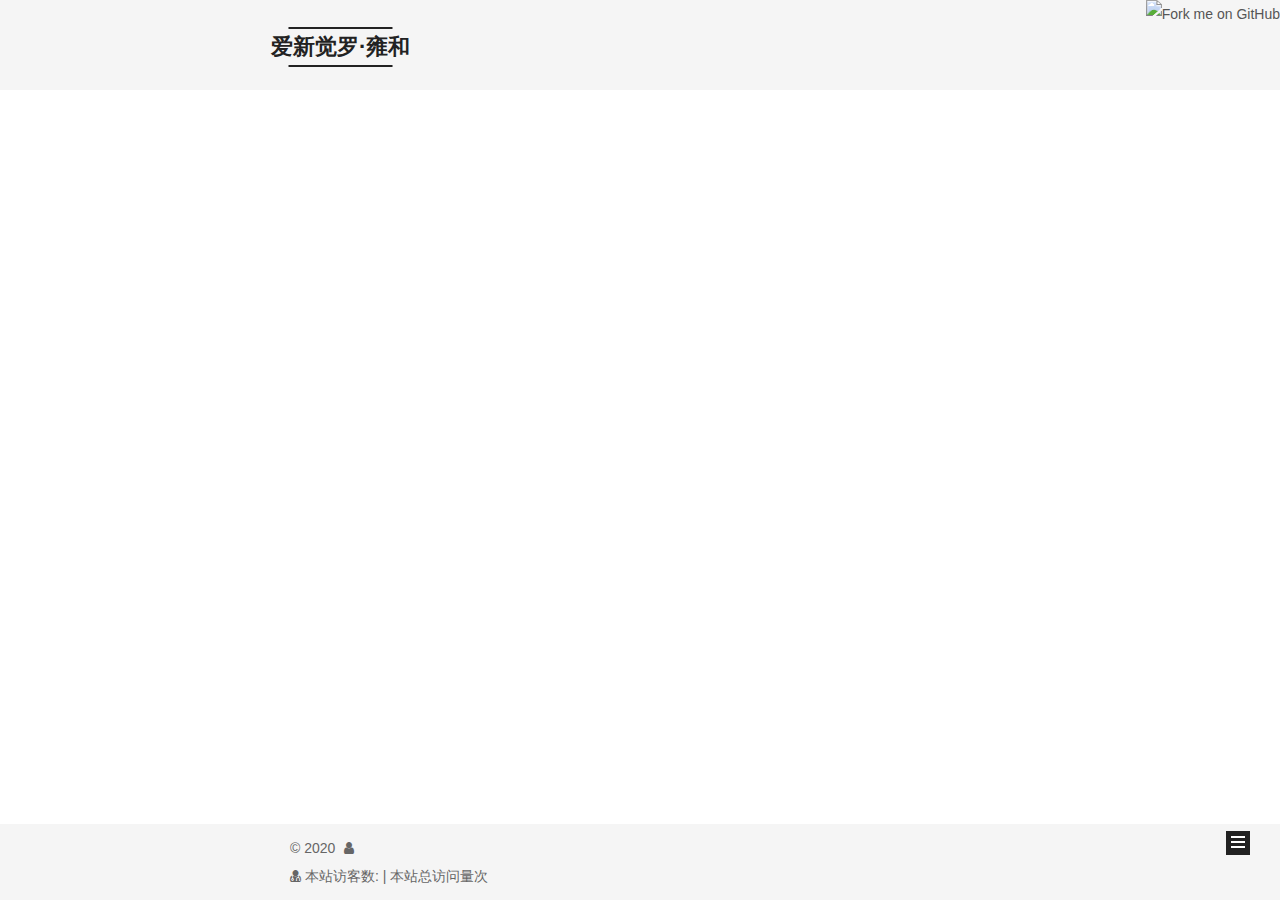
==== commit 843c7a8a: "Site updated: 2020-09-17 23:25:51" ====
--- a/index.html
+++ b/index.html
@@ -572,9 +572,7 @@
     <div class="sidebar-inner">
 
       
-      <!-- Insert clustrmaps.com start -->
-      <a href="https://clustrmaps.com/site/1bd3h"  title="Visit tracker"><img src="//www.clustrmaps.com/map_v2.png?d=PiFK_wyTZjD8HFpUwoVijSs30knUGUvvFXAQ2R6xVOU&cl=ffffff" /></a>
-
+     
       
 
       <section class="site-overview-wrap sidebar-panel sidebar-panel-active">
@@ -626,7 +624,6 @@
             </div>
           
 
-<iframe frameborder="no" border="0" marginwidth="0" marginheight="0" width=330 height=86 src="//music.163.com/outchain/player?type=2&id=31721697&auto=1&height=66"></iframe>
           
             <div class="links-of-author motion-element">
                 
@@ -659,9 +656,12 @@
       
 
       
-
     </div>
+     <!-- Insert clustrmaps.com start -->
+      <a href="https://clustrmaps.com/site/1bd3h"  title="Visit tracker"><img src="//www.clustrmaps.com/map_v2.png?d=PiFK_wyTZjD8HFpUwoVijSs30knUGUvvFXAQ2R6xVOU&cl=ffffff" /></a>
+
   </aside>
+  
 
 
         
--- a/css/main.css
+++ b/css/main.css
@@ -1822,7 +1822,7 @@
   width: 4px;
   height: 4px;
   border-radius: 50%;
-  background: #b50150;
+  background: #347adb;
 }
 .links-of-blogroll {
   font-size: 13px;
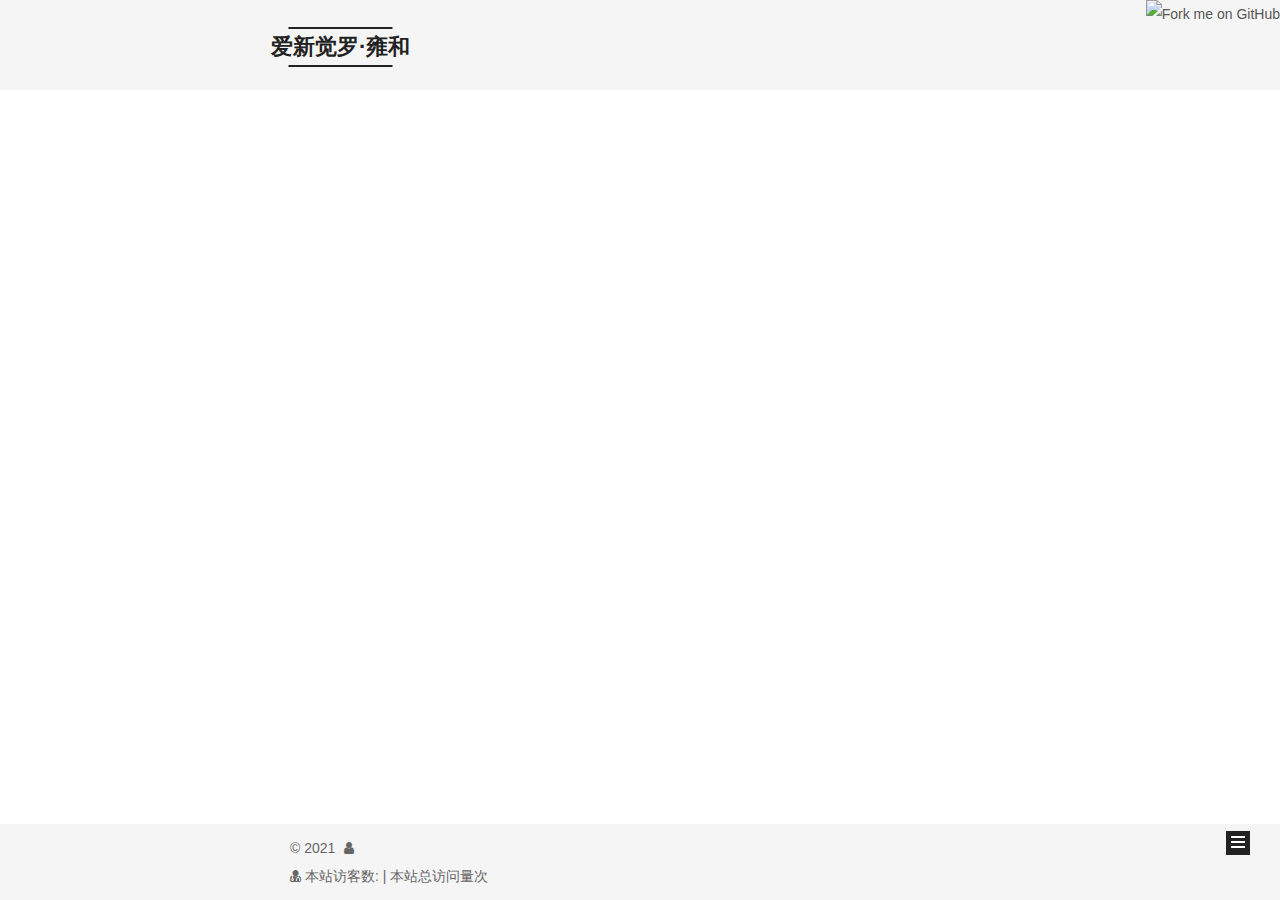
==== commit caab38fe: "Site updated: 2021-02-16 17:49:09" ====
--- a/index.html
+++ b/index.html
@@ -368,7 +368,7 @@
 
       
         
-          <p>&#8194;&#8194;&#8194;在学习go语言的过程中，我们可能会遇到一些特殊的字符，比如”_“搞得一时之间摸不着的头脑，去**的,这是什么意思？怎么提上裤子就不认识了呢？？？这里咱们总结一下golang中下划线的3种用法。<br>
+          <p>&#8194;&#8194;&#8194;在学习go语言的过程中，我们可能会遇到一些特殊的字符，比如“_”搞得一时之间摸不着的头脑，去**的,这是什么意思？怎么提上裤子就不认识了呢？？？这里咱们总结一下golang中下划线的3种用法。<br>
           <!--noindex-->
           <div class="post-button text-center">
             <a class="btn" href="/2018/12/14/golang中下划线的意义/#more" rel="contents">
@@ -671,7 +671,7 @@
     <footer id="footer" class="footer">
       <div class="footer-inner">
         <script async src="https://busuanzi.ibruce.info/busuanzi/2.3/busuanzi.pure.mini.js"></script>
-<div class="copyright">&copy; <span itemprop="copyrightYear">2020</span>
+<div class="copyright">&copy; <span itemprop="copyrightYear">2021</span>
   <span class="with-love">
     <i class="fa fa-user"></i>
   </span>
--- a/css/main.css
+++ b/css/main.css
@@ -1822,7 +1822,7 @@
   width: 4px;
   height: 4px;
   border-radius: 50%;
-  background: #347adb;
+  background: #00f5ff;
 }
 .links-of-blogroll {
   font-size: 13px;
